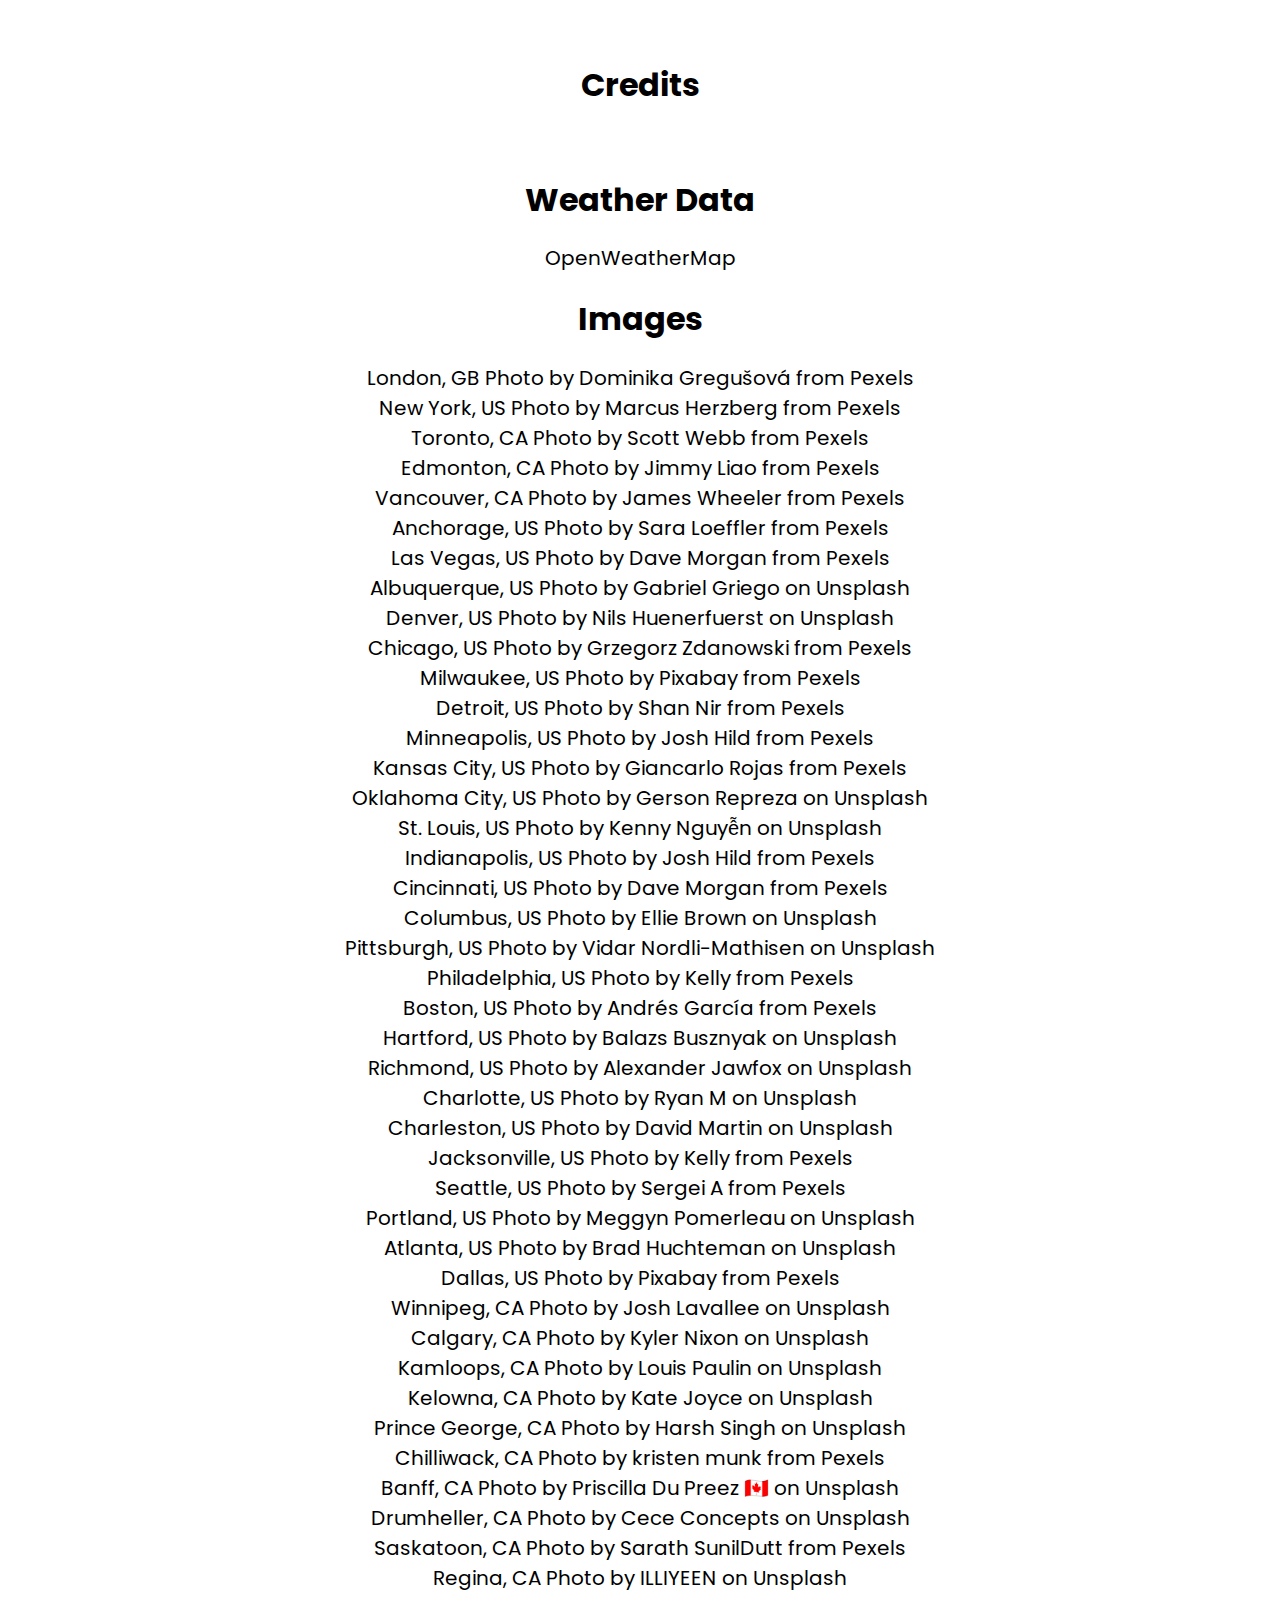
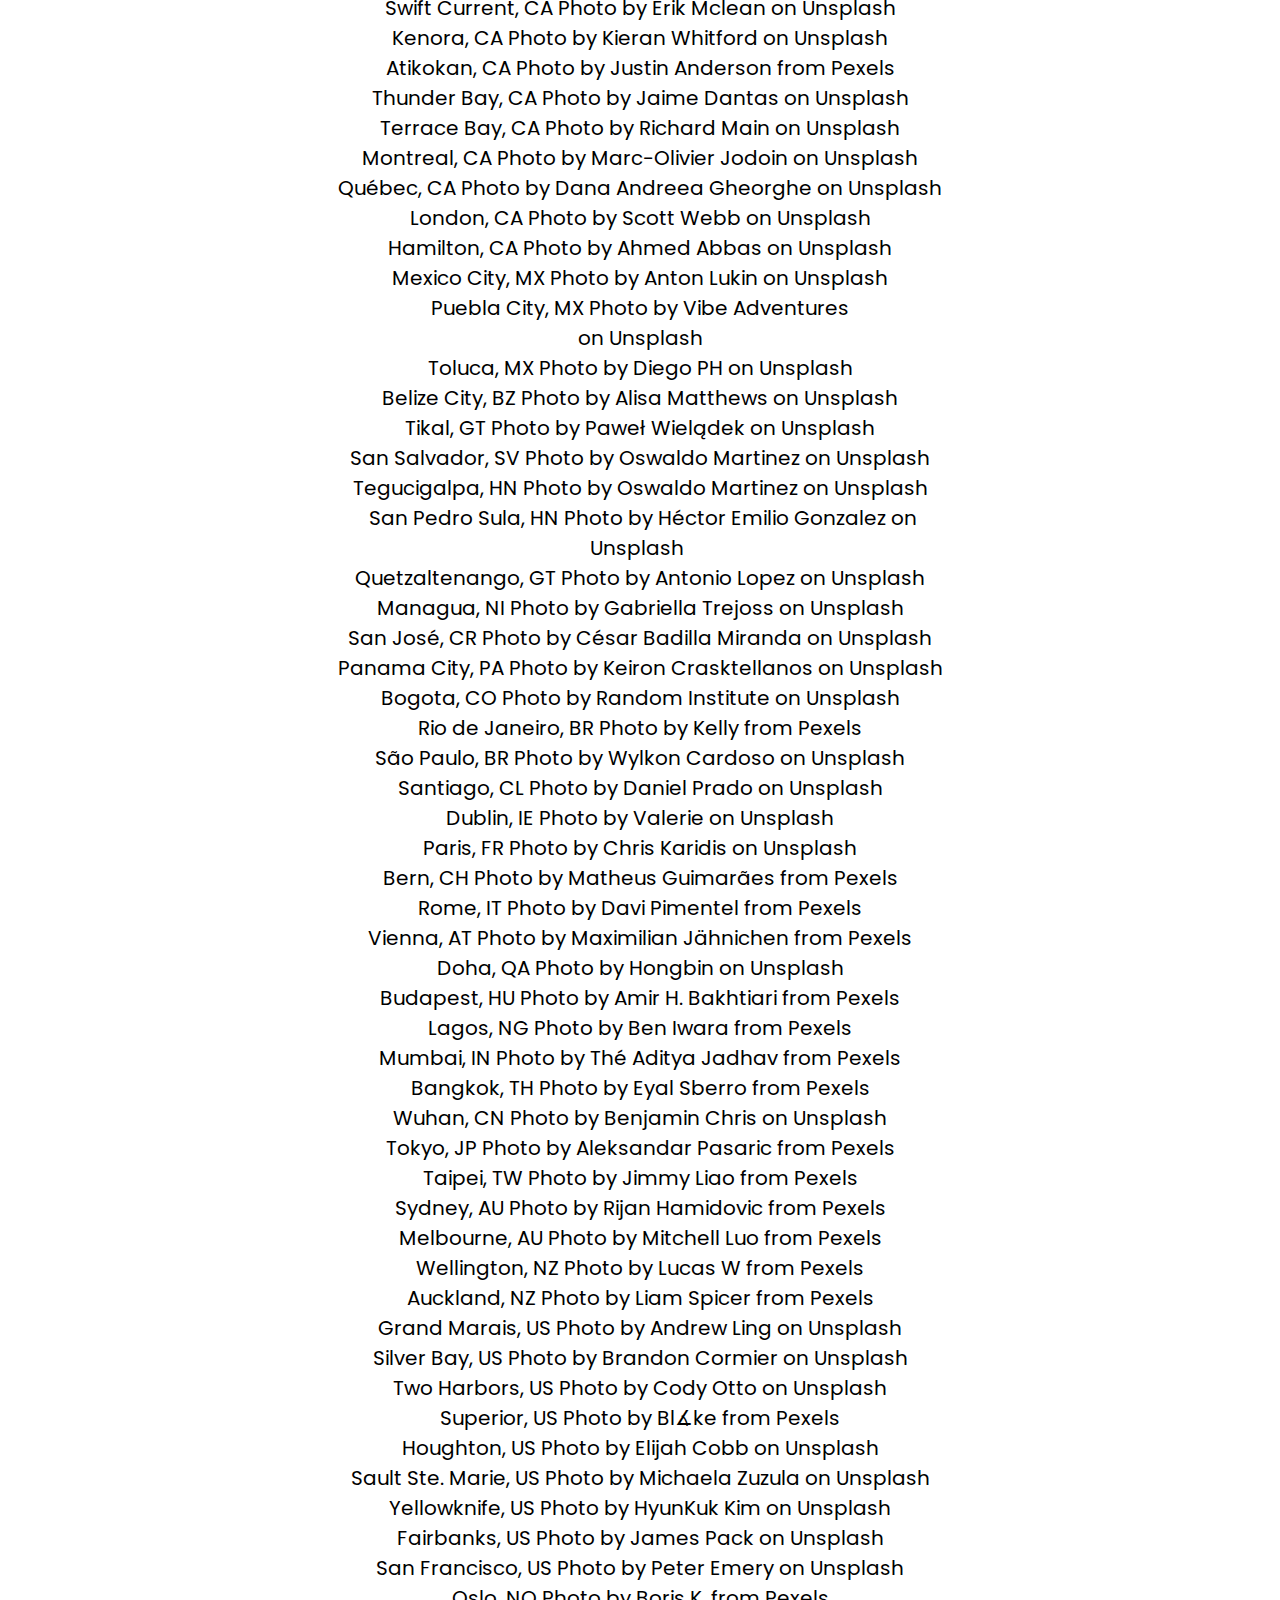
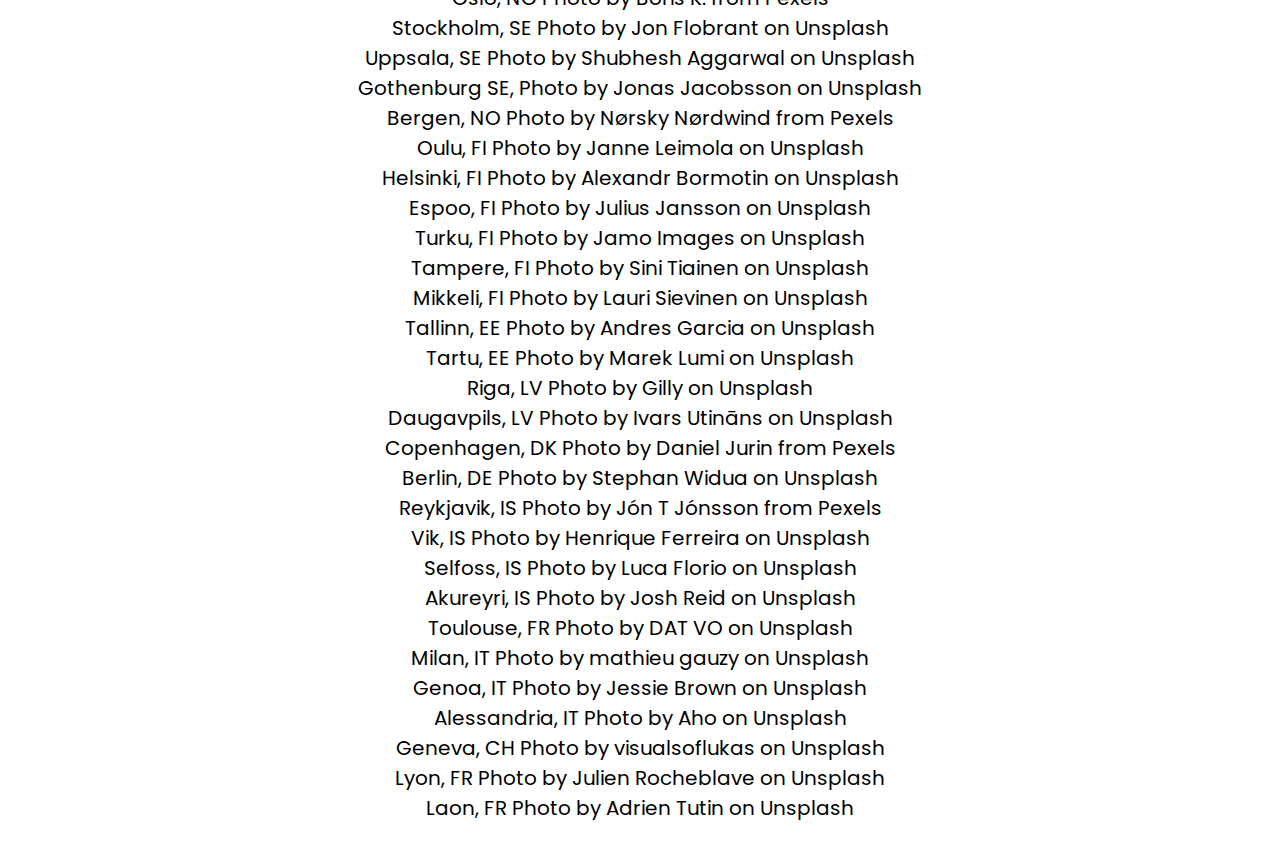
==== credits.html @ 4b9f754e "Update credits.html" ====
<!DOCTYPE html>
<html lang="en">
<head>
    <meta charset="UTF-8">
    <meta name="viewport" content="width=device-width, initial-scale=1.0">
    <link rel="stylesheet" href="styles.css">
    <link rel="preconnect" href="https://fonts.googleapis.com">
    <link rel="preconnect" href="https://fonts.gstatic.com" crossorigin>
    <link href="https://fonts.googleapis.com/css2?family=Poppins:wght@400;700&display=swap" rel="stylesheet">
    <link rel="stylesheet" href="https://cdnjs.cloudflare.com/ajax/libs/animate.css/4.1.1/animate.min.css"/>
    <title>Weather Somewhere</title>
</head>
<body>
    <div id="text">
    <h1 id="title">Credits</h1>
<br>
<h1 id="title">Weather Data</h1>
<a href="https://openweathermap.org/">OpenWeatherMap</a>
<br>
<h1 id="title">Images</h1>
<ul>
<li><a href="https://www.pexels.com/photo/city-view-at-london-672532/">London, GB Photo by Dominika Gregušová from Pexels</a></li>
<li><a href="https://www.pexels.com/photo/the-world-trade-center-new-york-1058278/">New York, US Photo by Marcus Herzberg from Pexels</a></li>
<li><a href="https://www.pexels.com/photo/panoramic-photography-of-cn-tower-614224/">Toronto, CA Photo by Scott Webb from Pexels</a></li>
<li><a href="https://www.pexels.com/photo/the-walterdale-bridge-at-night-10584080/">Edmonton, CA Photo by Jimmy Liao from Pexels</a></li>
<li><a href="https://www.pexels.com/photo/scenic-view-of-bridge-during-dawn-2777056/">Vancouver, CA Photo by James Wheeler from Pexels</a></li>
<li><a href="https://www.pexels.com/photo/green-trees-near-lake-4027720/">Anchorage, US Photo by Sara Loeffler from Pexels</a></li>
<li><a href="https://www.pexels.com/photo/view-of-metropolitan-area-at-night-2540653/">Las Vegas, US Photo by Dave Morgan from Pexels</a></li>
<li><a href="https://unsplash.com/photos/aerial-view-of-city-during-daytime-a1Mrycbix-w">Albuquerque, US Photo by Gabriel Griego on Unsplash</a></li>
<li><a href="https://unsplash.com/photos/the-sun-is-setting-over-a-large-city-OVE2SA0TVJE">Denver, US Photo by Nils Huenerfuerst on Unsplash</a></li>
<li><a href="https://www.pexels.com/photo/city-with-river-in-middle-during-cloudy-day-167200/">Chicago, US Photo by Grzegorz Zdanowski from Pexels</a></li>
<li><a href="https://www.pexels.com/photo/city-landscape-290144/">Milwaukee, US Photo by Pixabay from Pexels</a></li>
<li><a href="https://www.pexels.com/photo/cityscape-of-detroit-at-dusk-15020901/">Detroit, US Photo by Shan Nir from Pexels</a></li>
<li><a href="https://www.pexels.com/photo/aerial-photography-of-moving-cars-on-the-bridge-over-river-4320303/">Minneapolis, US Photo by Josh Hild from Pexels</a></li>
<li><a href="https://www.pexels.com/photo/city-skyline-under-blue-sky-5660080/">Kansas City, US Photo by Giancarlo Rojas from Pexels</a></li>
<li><a href="https://unsplash.com/photos/eagle-eye-view-time-lapse-city-and-streets-OSNZjXCF5VE">Oklahoma City, US Photo by Gerson Repreza on Unsplash</a></li>
<li><a href="https://unsplash.com/photos/a-view-of-the-st-louis-skyline-from-across-the-st-louis-river-JSBFK4DR7qU">St. Louis, US Photo by Kenny Nguyễn on Unsplash</a></li>
<li><a href="https://www.pexels.com/photo/bird-s-eye-view-photography-of-lighted-city-3573383/">Indianapolis, US Photo by Josh Hild from Pexels</a></li>
<li><a href="https://www.pexels.com/photo/photo-of-lighted-buildings-near-river-2570704/">Cincinnati, US Photo by Dave Morgan from Pexels</a></li>
<li><a href="https://unsplash.com/photos/aerial-view-photo-of-city-buildings-during-nighttime-EEenrxFJDHE">Columbus, US Photo by Ellie Brown on Unsplash</a></li>
<li><a href="https://unsplash.com/photos/aerial-photo-of-bridge-and-buildings-under-blue-sky-9HGqJq3vglc">Pittsburgh, US Photo by Vidar Nordli-Mathisen on Unsplash</a></li>
<li><a href="https://www.pexels.com/photo/contemporary-architecture-of-megapolis-with-skyscrapers-4642403/">Philadelphia, US Photo by Kelly from Pexels</a></li>
<li><a href="https://www.pexels.com/photo/aerial-view-of-city-buildings-5627116/">Boston, US Photo by Andrés García from Pexels</a></li>
<li><a href="https://unsplash.com/photos/aerial-view-of-city-buildings-during-daytime-jeJWWrldemw">Hartford, US Photo by Balazs Busznyak on Unsplash</a></li>
<li><a href="https://unsplash.com/photos/high-rise-building-during-sunset-WGXHrJ6DSEQ">Richmond, US Photo by Alexander Jawfox on Unsplash</a></li>
<li><a href="https://unsplash.com/photos/a-train-yard-with-many-trains-on-the-tracks-cJp16tjKAWk">Charlotte, US Photo by Ryan M on Unsplash</a></li>
<li><a href="https://unsplash.com/photos/aerial-photo-of-bridge-during-daytime-p9vBVq_-nXY">Charleston, US Photo by David Martin on Unsplash</a></li>
<li><a href="https://www.pexels.com/photo/elevated-road-in-jacksonville-20708697/">Jacksonville, US Photo by Kelly from Pexels</a></li>
<li><a href="https://www.pexels.com/photo/photo-of-seattle-skyline-2539374/">Seattle, US Photo by Sergei A from Pexels</a></li>
<li><a href="https://unsplash.com/photos/city-skyline-near-body-of-water-during-daytime-UVG1K4ejdB8">Portland, US Photo by Meggyn Pomerleau on Unsplash</a></li>
<li><a href="https://unsplash.com/photos/grey-high-rise-building-during-daytime-sR1Kz2auNJE">Atlanta, US Photo by Brad Huchteman on Unsplash</a></li>
<li><a href="https://www.pexels.com/photo/aerial-photo-of-city-under-white-clouds-280193/">Dallas, US Photo by Pixabay from Pexels</a></li>
<li><a href="https://unsplash.com/photos/aerial-view-of-city-buildings-during-night-time-sM0q8DxTkWQ">Winnipeg, CA Photo by Josh Lavallee on Unsplash</a></li>
<li><a href="https://unsplash.com/photos/silhouette-of-high-rise-building-during-daytime-_ZBekGTBh-c">Calgary, CA Photo by Kyler Nixon on Unsplash</a></li>
<li><a href="https://unsplash.com/photos/green-trees-near-lake-under-blue-sky-during-daytime-oz07J1XUIVs">Kamloops, CA Photo by Louis Paulin on Unsplash</a></li>
<li><a href="https://unsplash.com/photos/black-asphalt-road-under-blue-sky-during-daytime-yHhfYzH_o-o">Kelowna, CA Photo by Kate Joyce on Unsplash</a></li>
<li><a href="https://unsplash.com/photos/an-aerial-view-of-a-bridge-over-a-river-q6bicFBA-UM">Prince George, CA Photo by Harsh Singh on Unsplash</a></li>
<li><a href="https://www.pexels.com/photo/body-of-water-2463851/">Chilliwack, CA Photo by kristen munk from Pexels</a></li>
<li><a href="https://unsplash.com/photos/mountain-alp-under-cloudy-sky-Y_coTG5xEsE">Banff, CA Photo by Priscilla Du Preez 🇨🇦 on Unsplash</a></li>
<li><a href="https://unsplash.com/photos/a-scenic-view-of-the-badlands-of-the-badlands-7hAoRXIviX0">Drumheller, CA Photo by Cece Concepts on Unsplash</a></li>
<li><a href="https://www.pexels.com/photo/building-photography-2609257/">Saskatoon, CA Photo by Sarath SunilDutt from Pexels</a></li>
<li><a href="https://unsplash.com/photos/bare-trees-on-snow-covered-ground-during-daytime-MoQRO-fjoVE">Regina, CA Photo by ILLIYEEN on Unsplash</a></li>
<li><a href="https://unsplash.com/photos/orange-leafed-trees-Inu37-bjO2I">Swift Current, CA Photo by Erik Mclean on Unsplash</a></li>
<li><a href="https://unsplash.com/photos/a-body-of-water-with-trees-and-a-sunset-in-the-background-bwPXhjcKFHM">Kenora, CA Photo by Kieran Whitford on Unsplash</a></li>
<li><a href="https://www.pexels.com/photo/scenic-photo-of-lake-during-dawn-2958547/">Atikokan, CA Photo by Justin Anderson from Pexels</a></li>
<li><a href="https://unsplash.com/photos/brown-rocky-mountain-beside-blue-sea-under-blue-sky-during-daytime-bNxY5jtWSXU">Thunder Bay, CA Photo by Jaime Dantas on Unsplash</a></li>
<li><a href="https://unsplash.com/photos/sea-waves-crashing-on-shore-during-daytime-lQKyMDWSoFM">Terrace Bay, CA Photo by Richard Main on Unsplash</a></li>
<li><a href="https://unsplash.com/photos/landscape-photography-of-skyscrapers-BG9oZ15a4Xk">Montreal, CA Photo by Marc-Olivier Jodoin on Unsplash</a></li>
<li><a href="https://unsplash.com/photos/a-large-castle-like-building-with-a-clock-tower-39ILOETJ0iU">Québec, CA Photo by Dana Andreea Gheorghe on Unsplash</a></li>
<li><a href="https://unsplash.com/photos/high-rise-buildings-under-blue-sky-during-daytime-g4I64IzqurI">London, CA Photo by Scott Webb on Unsplash</a></li>
<li><a href="https://unsplash.com/photos/white-wooden-fence-on-white-sand-beach-during-daytime-kZiVnkTx8Mw">Hamilton, CA Photo by Ahmed Abbas on Unsplash</a></li>
<li><a href="https://unsplash.com/photos/a-view-of-a-city-from-the-top-of-a-hill-8A4E8bGLUqY">Mexico City, MX Photo by Anton Lukin on Unsplash</a></li>
<li><a href="https://unsplash.com/photos/a-row-of-parked-cars-on-a-city-street-nIupUN8dcb0">Puebla City, MX Photo by Vibe Adventures<li> on Unsplash</a></li>
<li><a href="https://unsplash.com/photos/silhouette-of-mountain-YVSDD8ndlP8">Toluca, MX Photo by Diego PH on Unsplash</a></li>
<li><a href="https://unsplash.com/photos/gray-concrete-building-near-green-grass-field-under-white-clouds-during-daytime-iQR6ciADh8s">Belize City, BZ Photo by Alisa Matthews on Unsplash</a></li>
<li><a href="https://unsplash.com/photos/a-forest-of-trees-EEPqrLYe4T0">Tikal, GT Photo by Paweł Wielądek on Unsplash</a></li>
<li><a href="https://unsplash.com/photos/a-sunset-view-of-a-city-with-a-mountain-in-the-background-cCXoS9uAKbc">San Salvador, SV Photo by Oswaldo Martinez on Unsplash</a></li>
<li><a href="https://unsplash.com/photos/a-view-of-a-city-with-mountains-in-the-background--oOvoeyUwow">Tegucigalpa, HN Photo by Oswaldo Martinez on Unsplash</a></li>
<li><a href="https://unsplash.com/photos/an-aerial-view-of-a-city-intersection-with-cars-kvSOLfp56uo">San Pedro Sula, HN Photo by Héctor Emilio Gonzalez on Unsplash</a></li>
<li><a href="https://unsplash.com/photos/city-with-high-rise-buildings-under-blue-sky-during-daytime-nB9t42uAI6Y">Quetzaltenango, GT Photo by Antonio Lopez on Unsplash</a></li>
<li><a href="https://unsplash.com/photos/a-rocky-beach-with-a-mountain-range-in-the-background-6fnHYoZa7io">Managua, NI Photo by Gabriella Trejoss on Unsplash</a></li>
<li><a href="https://unsplash.com/photos/a-view-of-a-city-at-night-with-the-moon-in-the-sky-GA0OGHrNDHg">San José, CR Photo by César Badilla Miranda on Unsplash</a></li>
<li><a href="https://unsplash.com/photos/a-view-of-a-large-city-with-tall-buildings-YsHVc8NlxJw">Panama City, PA Photo by Keiron Crasktellanos on Unsplash</a></li>
<li><a href="https://unsplash.com/photos/buildings-near-mountain-GkacI-_mGlg">Bogota, CO Photo by Random Institute on Unsplash</a></li>
<li><a href="https://www.pexels.com/photo/crowd-of-tourists-on-the-arpoador-beach-in-rio-de-janeiro-24039565/">Rio de Janeiro, BR Photo by Kelly from Pexels</a></li>
<li><a href="https://unsplash.com/photos/cityscape-during-daytime-uth095lCHdM">São Paulo, BR Photo by Wylkon Cardoso on Unsplash</a></li>
<li><a href="https://unsplash.com/photos/a-park-with-a-lot-of-tall-buildings-in-the-background-WwBVfh1eyq8">Santiago, CL Photo by Daniel Prado on Unsplash</a></li>
<li><a href="https://unsplash.com/photos/a-path-in-a-park-with-lots-of-trees-aNa2d96Jf_k">Dublin, IE Photo by Valerie on Unsplash</a></li>
<li><a href="https://unsplash.com/photos/eiffel-tower-paris-france-nnzkZNYWHaU">Paris, FR Photo by Chris Karidis on Unsplash</a></li>
<li><a href="https://www.pexels.com/photo/silver-vehicle-on-concrete-arch-bridge-1291766/">Bern, CH Photo by Matheus Guimarães from Pexels</a></li>
<li><a href="https://www.pexels.com/photo/colosseum-rome-italy-2064827/">Rome, IT Photo by Davi Pimentel from Pexels</a></li>
<li><a href="https://www.pexels.com/photo/skyline-of-donau-city-vienna-austria-19140965/">Vienna, AT Photo by Maximilian Jähnichen from Pexels</a></li>
<li><a href="https://unsplash.com/photos/a-city-skyline-at-night-5jvAmqV4W-c">Doha, QA Photo by Hongbin on Unsplash</a></li>
<li><a href="https://www.pexels.com/photo/town-near-river-during-night-time-774856/">Budapest, HU Photo by Amir H. Bakhtiari from Pexels</a></li>
<li><a href="https://www.pexels.com/photo/aerial-view-of-the-carter-bridge-connecting-lagos-island-to-the-mainland-22681398/">Lagos, NG Photo by Ben Iwara from Pexels</a></li>
<li><a href="https://www.pexels.com/photo/low-angle-shot-of-the-gateway-of-india-10587328/">Mumbai, IN Photo by Thé Aditya Jadhav from Pexels</a></li>
<li><a href="https://www.pexels.com/photo/an-aerial-shot-of-a-city-at-night-7702640/">Bangkok, TH Photo by Eyal Sberro from Pexels</a></li>
<li><a href="https://unsplash.com/photos/city-during-night-XVaZU6DNOJ0">Wuhan, CN Photo by Benjamin Chris on Unsplash</a></li>
<li><a href="https://www.pexels.com/photo/people-walking-on-street-near-buildings-2339009/">Tokyo, JP Photo by Aleksandar Pasaric from Pexels</a></li>
<li><a href="https://www.pexels.com/photo/panoramic-view-of-taipei-taiwan-15586112/">Taipei, TW Photo by Jimmy Liao from Pexels</a></li>
<li><a href="https://www.pexels.com/photo/white-sydney-opera-house-2193300/">Sydney, AU Photo by Rijan Hamidovic from Pexels</a></li>
<li><a href="https://www.pexels.com/photo/lighted-bridge-over-river-in-the-city-during-night-time-3809777/">Melbourne, AU Photo by Mitchell Luo from Pexels</a></li>
<li><a href="https://www.pexels.com/photo/wellington-cityscape-at-dusk-4350631/">Wellington, NZ Photo by Lucas W from Pexels</a></li>
<li><a href="https://www.pexels.com/photo/the-lightpath-in-the-middle-of-the-freeway-in-auckland-5342974/">Auckland, NZ Photo by Liam Spicer from Pexels</a></li>
<li><a href="https://unsplash.com/photos/body-of-water-under-brown-sky-at-golden-hour-8ddNUbiWs8c">Grand Marais, US Photo by Andrew Ling on Unsplash</a></li>
<li><a href="https://unsplash.com/photos/green-and-brown-mountain-beside-sea-during-daytime-brBsveD19cg">Silver Bay, US Photo by Brandon Cormier on Unsplash</a></li>
<li><a href="https://unsplash.com/photos/waterfalls-near-green-trees-under-white-sky-during-daytime-ANJ2-RFYZFI">Two Harbors, US Photo by Cody Otto on Unsplash</a></li>
<li><a href="https://www.pexels.com/photo/drone-shot-of-the-wisconsin-point-light-in-superior-on-wisconsin-point-in-douglas-county-wisconsin-19784150/">Superior, US Photo by Bl∡ke from Pexels</a></li>
<li><a href="https://unsplash.com/photos/white-bridge-over-river-under-white-sky-during-daytime-wjyHa3GqOTI">Houghton, US Photo by Elijah Cobb on Unsplash</a></li>
<li><a href="https://unsplash.com/photos/a-path-in-a-park-with-trees-and-a-building-in-the-background-DjUMgBRodj8">Sault Ste. Marie, US Photo by Michaela Zuzula on Unsplash</a></li>
<li><a href="https://unsplash.com/photos/silhouette-of-trees-under-green-aurora-kRB26utONtw">Yellowknife, US Photo by HyunKuk Kim on Unsplash</a></li>
<li><a href="https://unsplash.com/photos/green-trees-beside-lake-under-blue-sky-during-daytime-F3vX4TL4qYo">Fairbanks, US Photo by James Pack on Unsplash</a></li>
<li><a href="https://unsplash.com/photos/golden-gate-bridge-san-francisco-california-NrrwM3GMDcM">San Francisco, US Photo by Peter Emery on Unsplash</a></li>
<li><a href="https://www.pexels.com/photo/bridge-over-aker-river-near-buildings-5683079/">Oslo, NO Photo by Boris K. from Pexels</a></li>
<li><a href="https://unsplash.com/photos/scenery-of-a-body-of-water-beside-a-city-jxfe3orC4G8">Stockholm, SE Photo by Jon Flobrant on Unsplash</a></li>
<li><a href="https://unsplash.com/photos/black-and-white-concrete-building-2PxpNkO-DtU">Uppsala, SE Photo by Shubhesh Aggarwal on Unsplash</a></li>
<li><a href="https://unsplash.com/photos/river-surrounded-by-concrete-buildings-during-daytime-20qv9cTILhU">Gothenburg SE, Photo by Jonas Jacobsson on Unsplash</a></li>
<li><a href="https://www.pexels.com/photo/harbor-of-bergen-13110085/">Bergen, NO Photo by Nørsky Nørdwind from Pexels</a></li>
<li><a href="https://unsplash.com/photos/an-aerial-view-of-a-city-4KvkBzx0Ba8">Oulu, FI Photo by Janne Leimola on Unsplash</a></li>
<li><a href="https://unsplash.com/photos/aerial-photography-of-street-at-night-covered-with-snow-w6KSwwnQyaE">Helsinki, FI Photo by Alexandr Bormotin on Unsplash</a></li>
<li><a href="https://unsplash.com/photos/super-highway-during-golden-hour-jmvzOHl_w7g">Espoo, FI Photo by Julius Jansson on Unsplash</a></li>
<li><a href="https://unsplash.com/photos/a-river-running-through-a-city-with-a-clock-tower-in-the-background-OjRlFFuynik">Turku, FI Photo by Jamo Images on Unsplash</a></li>
<li><a href="https://unsplash.com/photos/white-and-red-boat-on-water-near-building-during-daytime-oXEfEJ-hE7Q">Tampere, FI Photo by Sini Tiainen on Unsplash</a></li>
<li><a href="https://unsplash.com/photos/green-trees-near-body-of-water-rGiL6cLnK8I">Mikkeli, FI Photo by Lauri Sievinen on Unsplash</a></li>
<li><a href="https://unsplash.com/photos/brown-and-white-concrete-houses-under-gray-sky-gCTXpJCP3yI">Tallinn, EE Photo by Andres Garcia on Unsplash</a></li>
<li><a href="https://unsplash.com/photos/there-is-a-sign-that-says-tartuga-in-a-town-square-CDA0NYntMPM">Tartu, EE Photo by Marek Lumi on Unsplash</a></li>
<li><a href="https://unsplash.com/photos/aerial-photo-of-city-under-cloudy-sky-jFqUJacYIsw">Riga, LV Photo by Gilly on Unsplash</a></li>
<li><a href="https://unsplash.com/photos/aerial-view-of-city-during-sunset-RcG2dFkRX5c">Daugavpils, LV Photo by Ivars Utināns on Unsplash</a></li>
<li><a href="https://www.pexels.com/photo/photo-of-boats-during-daytime-3117216/">Copenhagen, DK Photo by Daniel Jurin from Pexels</a></li>
<li><a href="https://unsplash.com/photos/time-lapse-photography-of-vehicle-at-the-road-in-between-the-building-at-nighttime-aerial-photography-iPOZf3tQfHA">Berlin, DE Photo by Stephan Widua on Unsplash</a></li>
<li><a href="https://www.pexels.com/photo/reykjavik-cityscape-with-expressionist-neo-gothic-style-hallgrimskirkja-church-20165201/">Reykjavik, IS Photo by Jón T Jónsson from Pexels</a></li>
<li><a href="https://unsplash.com/photos/a-mountain-range-with-a-body-of-water-in-the-foreground-Ou-KEC_yxXo">Vik, IS Photo by Henrique Ferreira on Unsplash</a></li>
<li><a href="https://unsplash.com/photos/a-waterfall-with-a-large-amount-of-water-coming-out-of-it-MCK9BjMCed0">Selfoss, IS Photo by Luca Florio on Unsplash</a></li>
<li><a href="https://unsplash.com/photos/field-and-mountain-near-body-of-water-meOFNlRbHmY">Akureyri, IS Photo by Josh Reid on Unsplash</a></li>
<li><a href="https://unsplash.com/photos/brown-concrete-statue-UUZ7Ft7Ssj4">Toulouse, FR Photo by DAT VO on Unsplash</a></li>
<li><a href="https://unsplash.com/photos/a-river-running-through-a-city-next-to-tall-buildings-LUbSoMLJGyI">Milan, IT Photo by mathieu gauzy on Unsplash</a></li>
<li><a href="https://unsplash.com/photos/white-and-pink-concrete-buildings-during-daytime-FEzvd2O3C2Y">Genoa, IT Photo by Jessie Brown on Unsplash</a></li>
<li><a href="https://unsplash.com/photos/a-bridge-over-a-river-lnw2lsj2GB0">Alessandria, IT Photo by Aho on Unsplash</a></li>
<li><a href="https://unsplash.com/photos/boat-on-water-AWjVCFcUIbY">Geneva, CH Photo by visualsoflukas on Unsplash</a></li>
<li><a href="https://unsplash.com/photos/aerial-photography-of-city-9YR74pUJxnc">Lyon, FR Photo by Julien Rocheblave on Unsplash</a></li>
<li><a href="https://unsplash.com/photos/white-and-brown-concrete-structure-during-day-hCh_PHIhoLI">Laon, FR Photo by Adrien Tutin on Unsplash</a></li>
</ul>
</div>
</div>
<script src="credits.js"></script>
</body>
</html>
---- styles.css ----
body {
    display: flex;
    flex-direction: column;
    justify-content: center;
    align-items: center;
    font-family: "Poppins", sans-serif;
    font-weight: 400;
    font-style: normal;
    height: 100%;
    margin: 0;
    background-attachment: fixed;
    
}

#text {
    margin-top: 20px;
    background: rgba(255, 255, 255, 0.7);
    padding: 20px;
    border-radius: 8px; 
    text-align: center;
    font-weight: 400;
}

#container {
    display: flex;
    flex-direction: column;
    justify-content: center;
    align-items: center;
    height: 100vh;
    margin: 0;
}

#title {
    font-size: 2em;
    margin-bottom: 20px;
    font-weight: 700;
    font-style: normal;
}

a {
    text-decoration: none;
    font-size: 20px;
    padding: 1%;
}
a:link, a:visited {
    color: #000000;
}
a:hover {
    color: #0000ff;
}

ul {
    list-style-type: none;
    padding: 0;
    margin: 0;
}
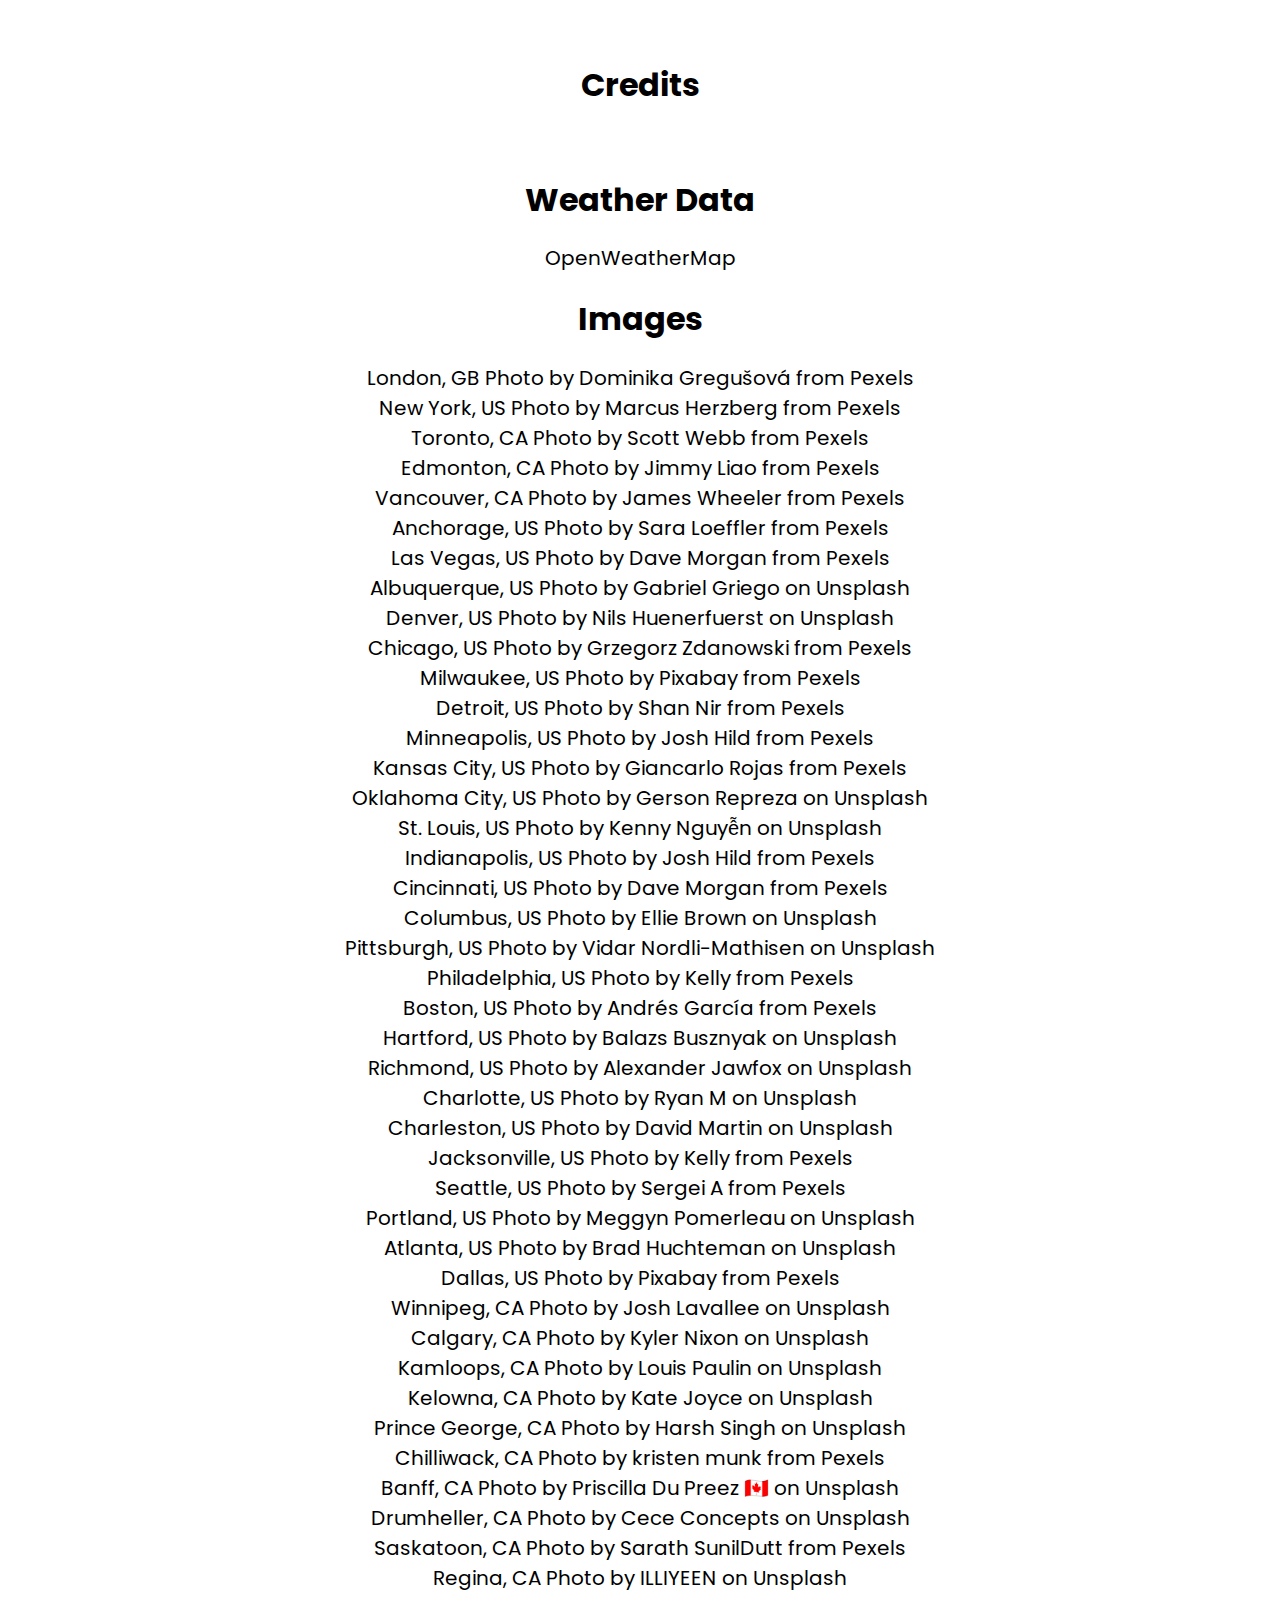
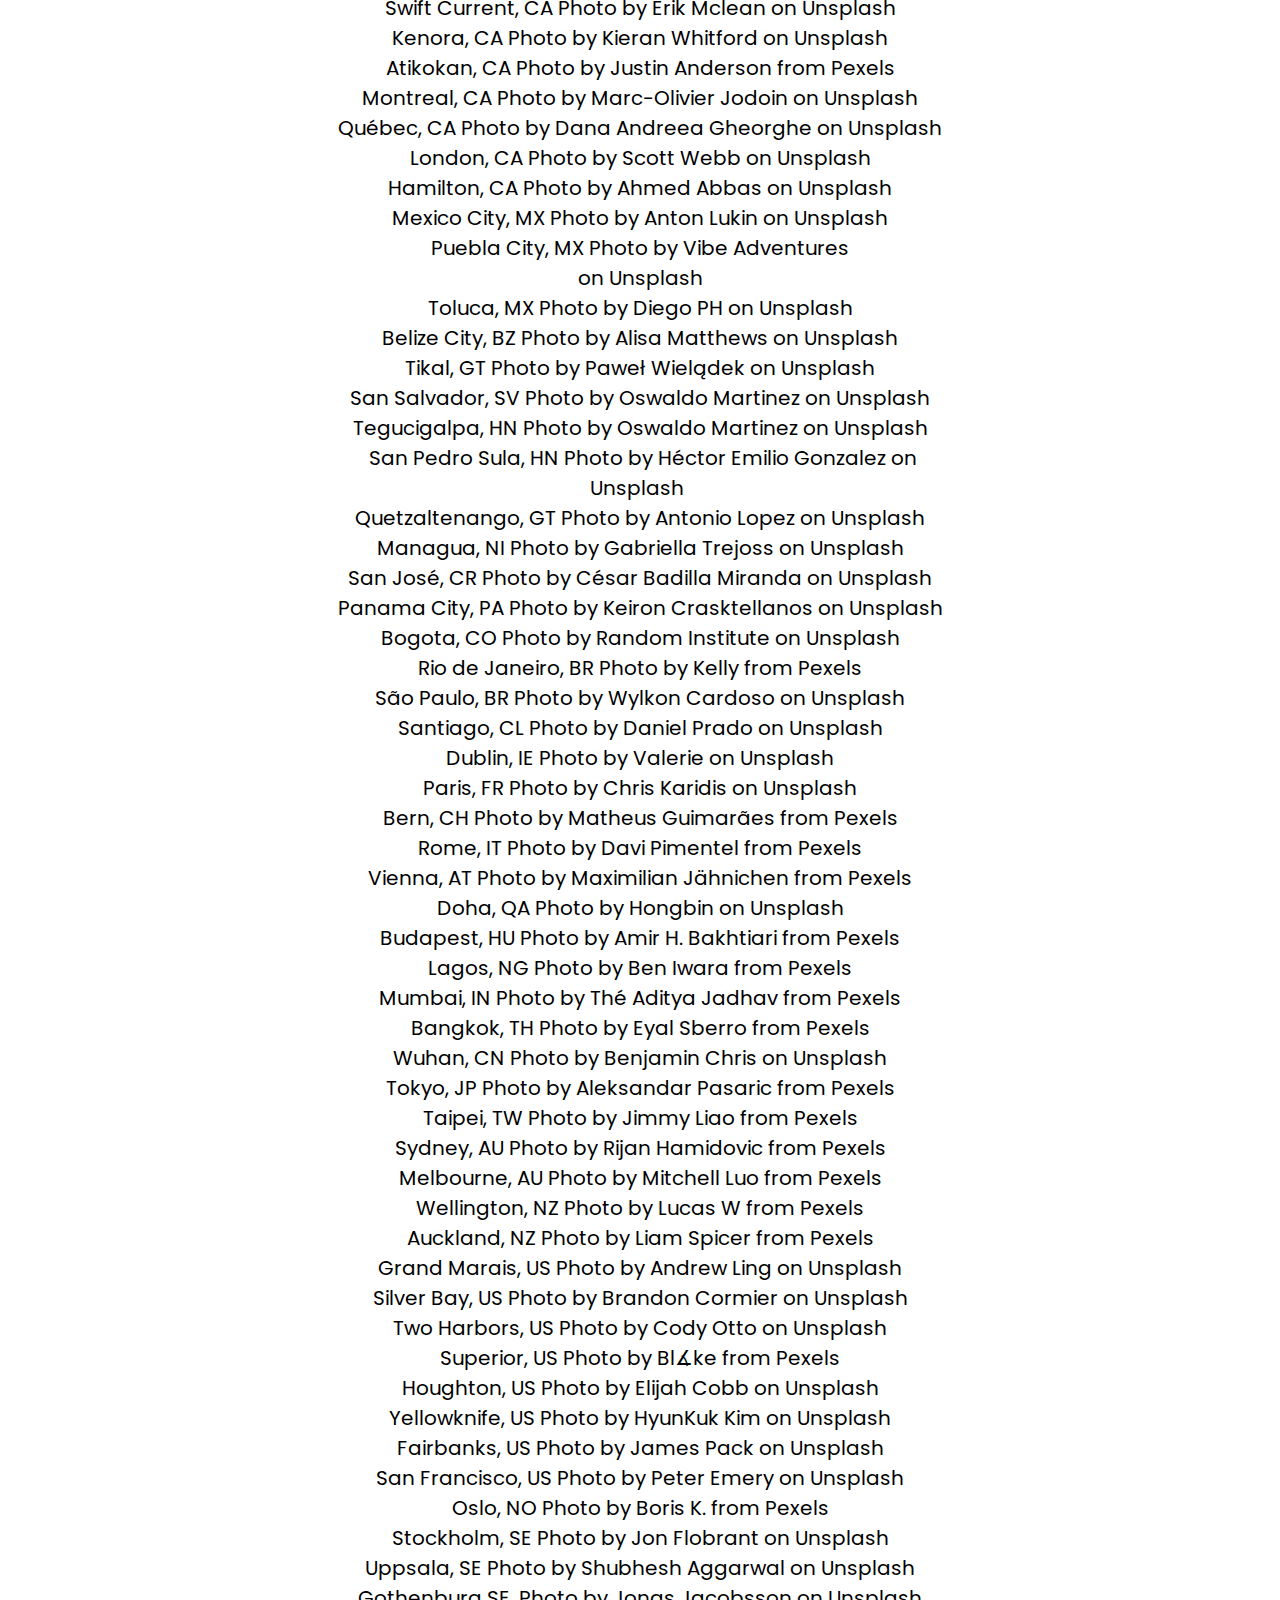
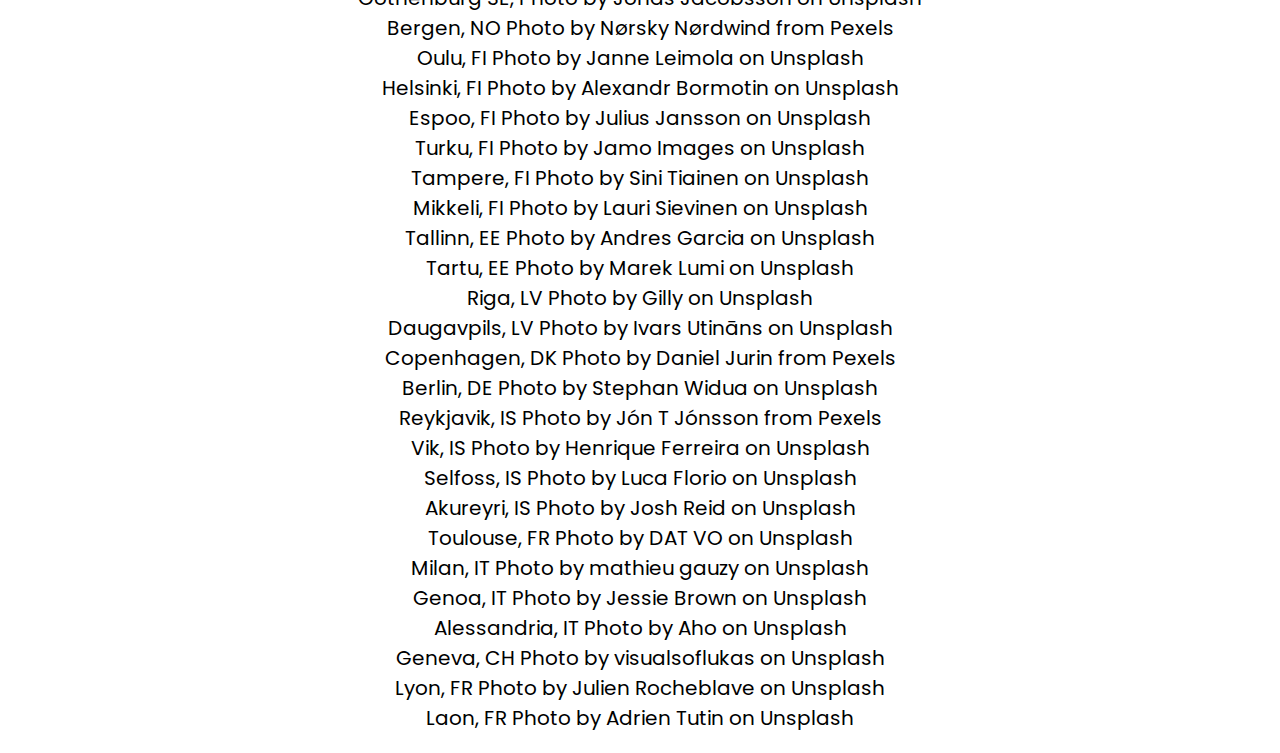
==== commit d86caf51: "Update credits.html" ====
--- a/credits.html
+++ b/credits.html
@@ -63,8 +63,6 @@
 <li><a href="https://unsplash.com/photos/orange-leafed-trees-Inu37-bjO2I">Swift Current, CA Photo by Erik Mclean on Unsplash</a></li>
 <li><a href="https://unsplash.com/photos/a-body-of-water-with-trees-and-a-sunset-in-the-background-bwPXhjcKFHM">Kenora, CA Photo by Kieran Whitford on Unsplash</a></li>
 <li><a href="https://www.pexels.com/photo/scenic-photo-of-lake-during-dawn-2958547/">Atikokan, CA Photo by Justin Anderson from Pexels</a></li>
-<li><a href="https://unsplash.com/photos/brown-rocky-mountain-beside-blue-sea-under-blue-sky-during-daytime-bNxY5jtWSXU">Thunder Bay, CA Photo by Jaime Dantas on Unsplash</a></li>
-<li><a href="https://unsplash.com/photos/sea-waves-crashing-on-shore-during-daytime-lQKyMDWSoFM">Terrace Bay, CA Photo by Richard Main on Unsplash</a></li>
 <li><a href="https://unsplash.com/photos/landscape-photography-of-skyscrapers-BG9oZ15a4Xk">Montreal, CA Photo by Marc-Olivier Jodoin on Unsplash</a></li>
 <li><a href="https://unsplash.com/photos/a-large-castle-like-building-with-a-clock-tower-39ILOETJ0iU">Québec, CA Photo by Dana Andreea Gheorghe on Unsplash</a></li>
 <li><a href="https://unsplash.com/photos/high-rise-buildings-under-blue-sky-during-daytime-g4I64IzqurI">London, CA Photo by Scott Webb on Unsplash</a></li>
@@ -107,7 +105,6 @@
 <li><a href="https://unsplash.com/photos/waterfalls-near-green-trees-under-white-sky-during-daytime-ANJ2-RFYZFI">Two Harbors, US Photo by Cody Otto on Unsplash</a></li>
 <li><a href="https://www.pexels.com/photo/drone-shot-of-the-wisconsin-point-light-in-superior-on-wisconsin-point-in-douglas-county-wisconsin-19784150/">Superior, US Photo by Bl∡ke from Pexels</a></li>
 <li><a href="https://unsplash.com/photos/white-bridge-over-river-under-white-sky-during-daytime-wjyHa3GqOTI">Houghton, US Photo by Elijah Cobb on Unsplash</a></li>
-<li><a href="https://unsplash.com/photos/a-path-in-a-park-with-trees-and-a-building-in-the-background-DjUMgBRodj8">Sault Ste. Marie, US Photo by Michaela Zuzula on Unsplash</a></li>
 <li><a href="https://unsplash.com/photos/silhouette-of-trees-under-green-aurora-kRB26utONtw">Yellowknife, US Photo by HyunKuk Kim on Unsplash</a></li>
 <li><a href="https://unsplash.com/photos/green-trees-beside-lake-under-blue-sky-during-daytime-F3vX4TL4qYo">Fairbanks, US Photo by James Pack on Unsplash</a></li>
 <li><a href="https://unsplash.com/photos/golden-gate-bridge-san-francisco-california-NrrwM3GMDcM">San Francisco, US Photo by Peter Emery on Unsplash</a></li>
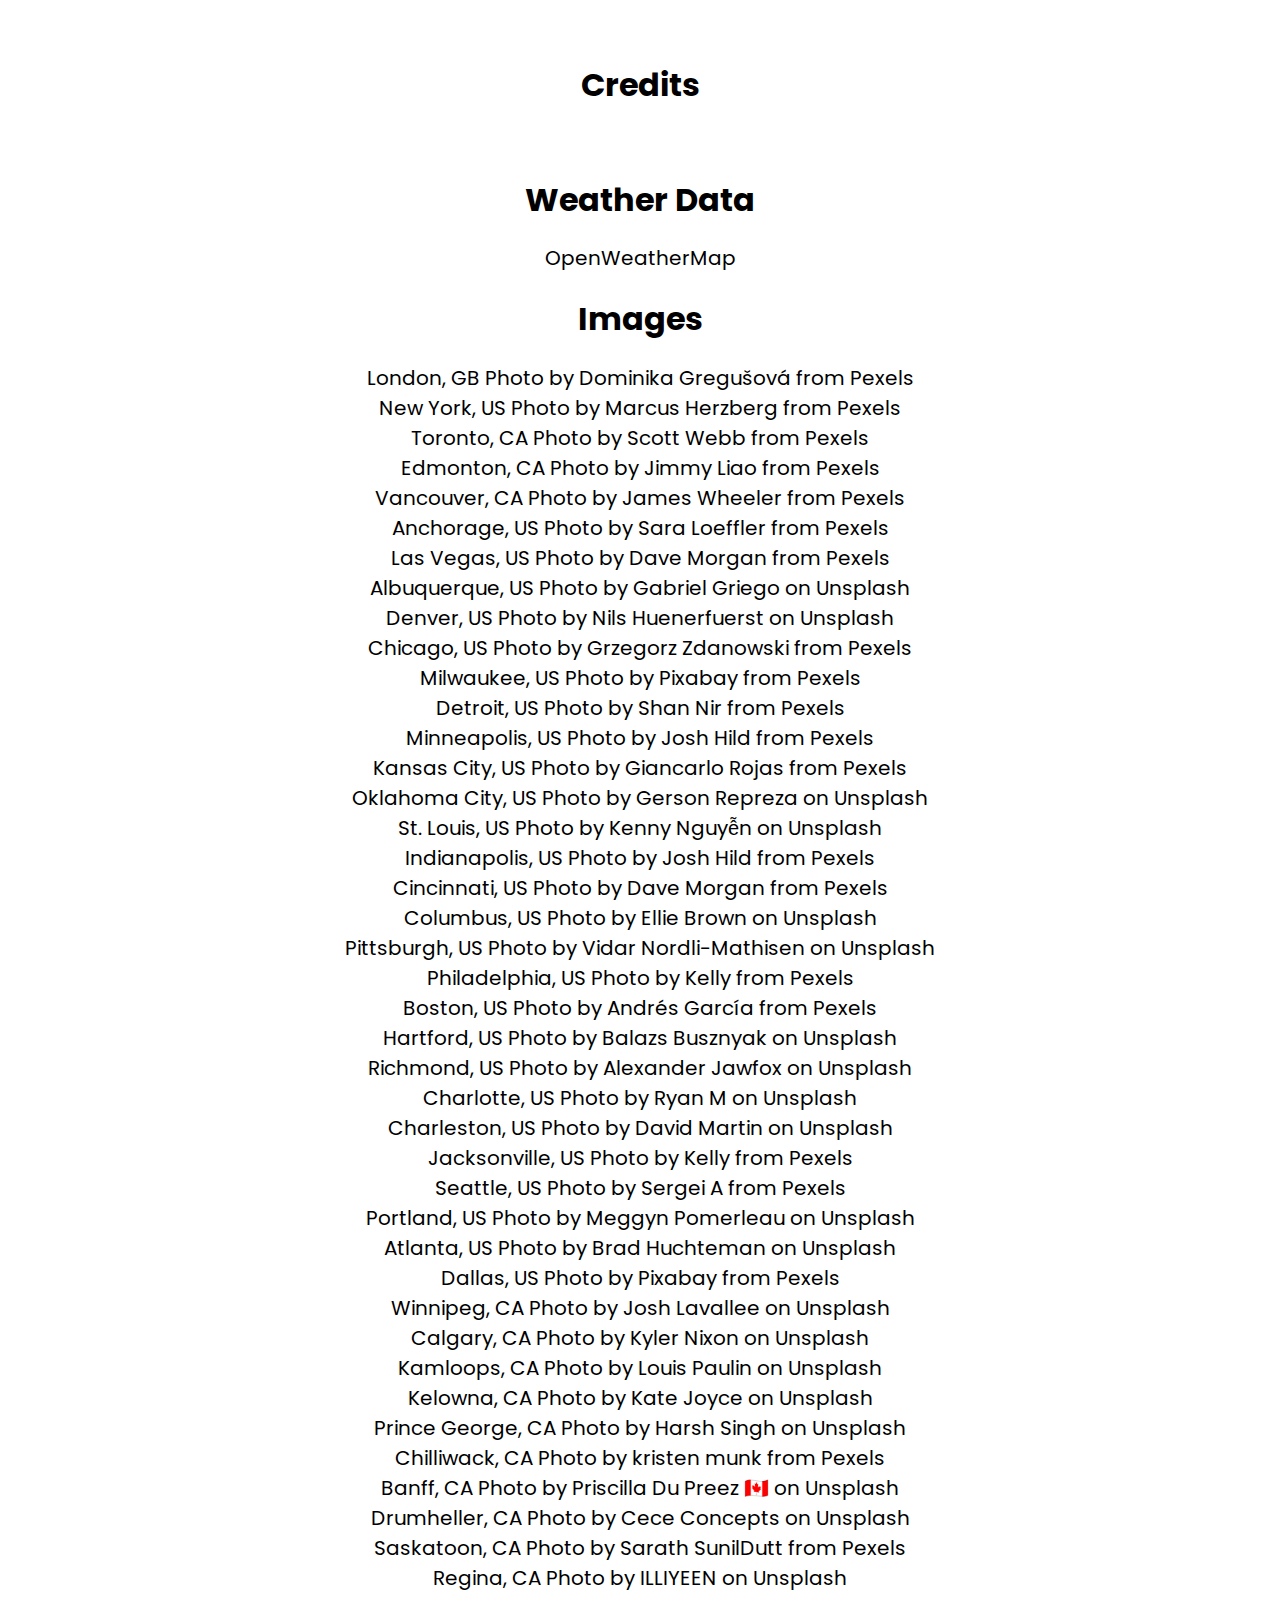
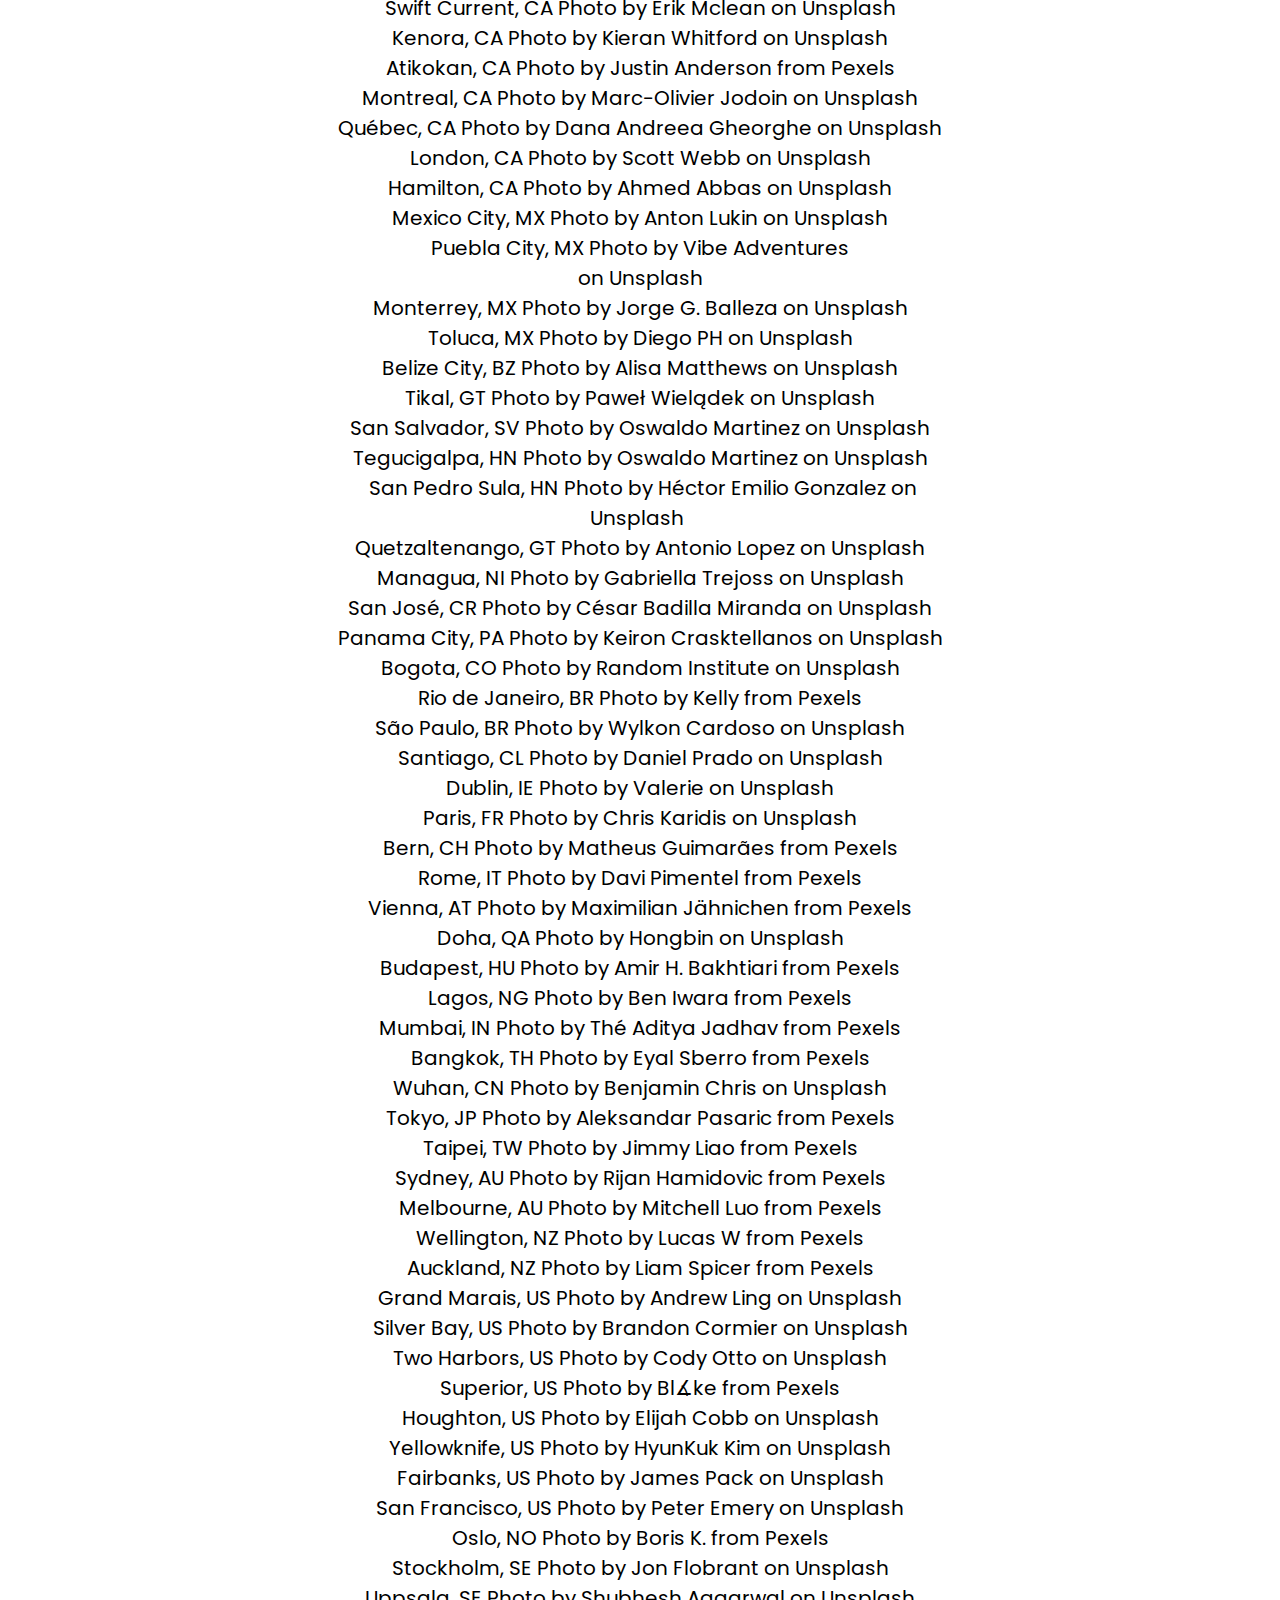
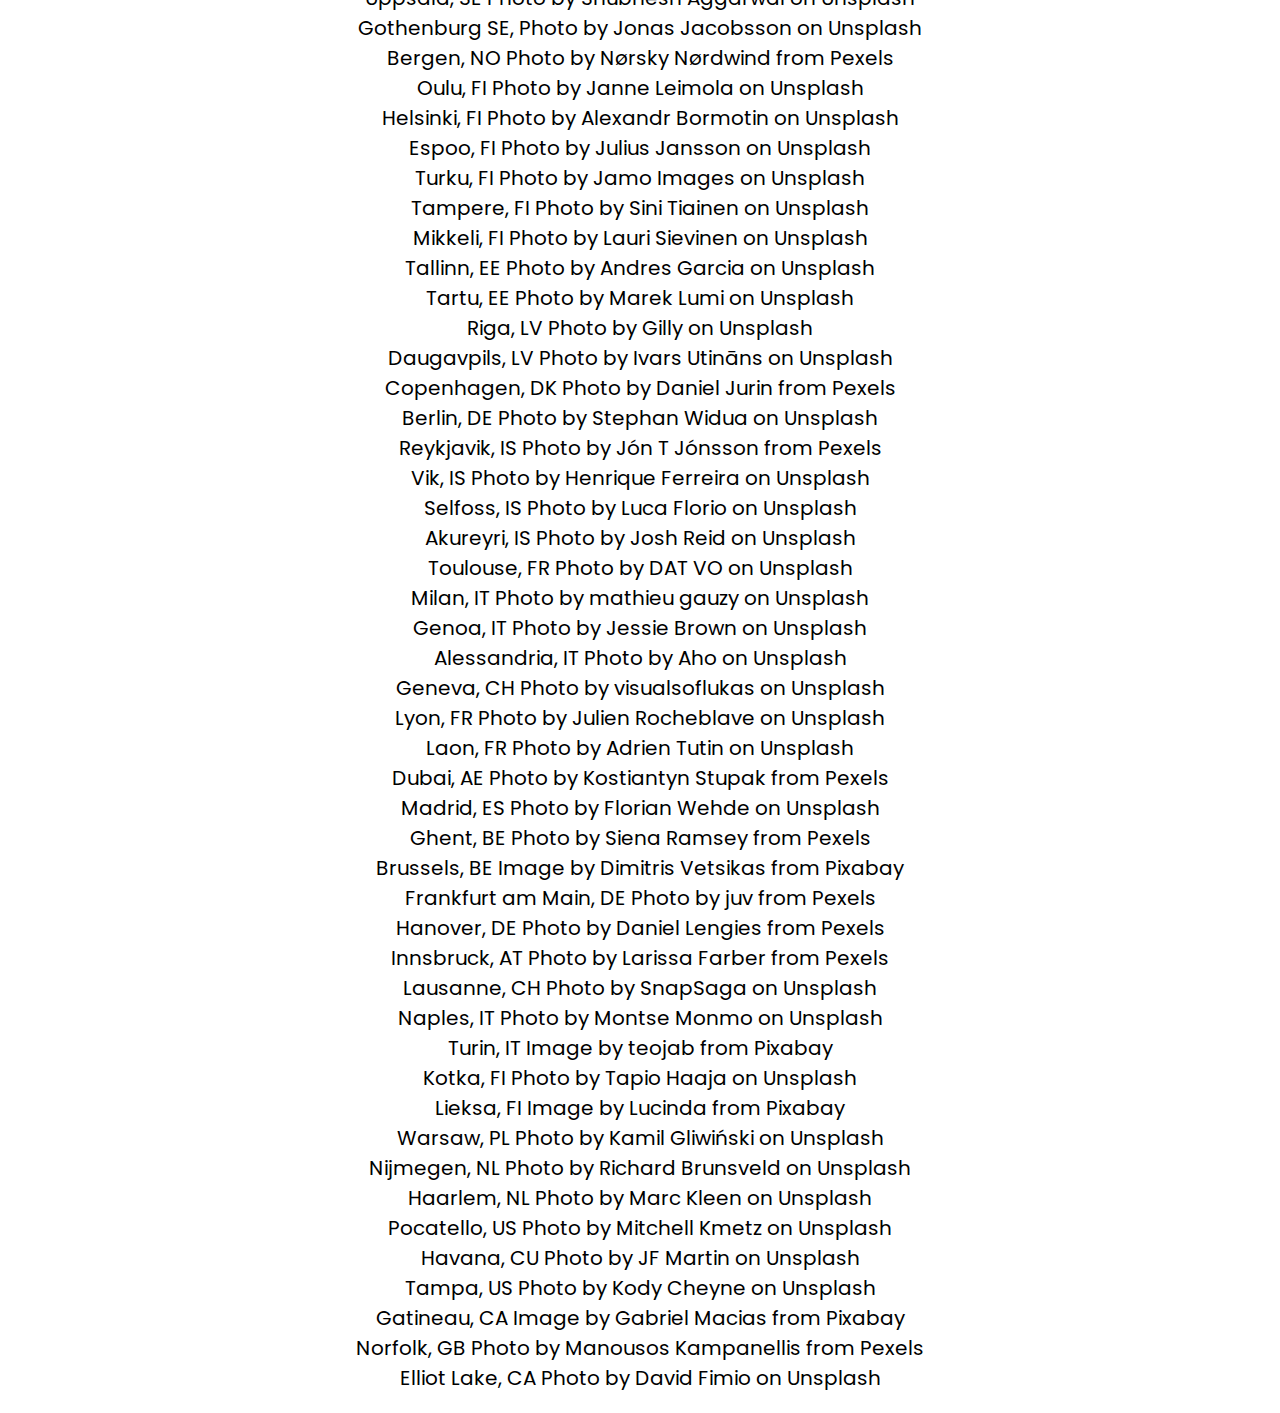
==== commit 5854f078: "Update credits.html" ====
--- a/credits.html
+++ b/credits.html
@@ -69,6 +69,7 @@
 <li><a href="https://unsplash.com/photos/white-wooden-fence-on-white-sand-beach-during-daytime-kZiVnkTx8Mw">Hamilton, CA Photo by Ahmed Abbas on Unsplash</a></li>
 <li><a href="https://unsplash.com/photos/a-view-of-a-city-from-the-top-of-a-hill-8A4E8bGLUqY">Mexico City, MX Photo by Anton Lukin on Unsplash</a></li>
 <li><a href="https://unsplash.com/photos/a-row-of-parked-cars-on-a-city-street-nIupUN8dcb0">Puebla City, MX Photo by Vibe Adventures<li> on Unsplash</a></li>
+<li><a href="https://unsplash.com/photos/birds-eye-view-of-mountain-under-cloudy-sky-vtvwNNjYBz4">Monterrey, MX Photo by Jorge G. Balleza on Unsplash</a></li>
 <li><a href="https://unsplash.com/photos/silhouette-of-mountain-YVSDD8ndlP8">Toluca, MX Photo by Diego PH on Unsplash</a></li>
 <li><a href="https://unsplash.com/photos/gray-concrete-building-near-green-grass-field-under-white-clouds-during-daytime-iQR6ciADh8s">Belize City, BZ Photo by Alisa Matthews on Unsplash</a></li>
 <li><a href="https://unsplash.com/photos/a-forest-of-trees-EEPqrLYe4T0">Tikal, GT Photo by Paweł Wielądek on Unsplash</a></li>
@@ -136,6 +137,27 @@
 <li><a href="https://unsplash.com/photos/boat-on-water-AWjVCFcUIbY">Geneva, CH Photo by visualsoflukas on Unsplash</a></li>
 <li><a href="https://unsplash.com/photos/aerial-photography-of-city-9YR74pUJxnc">Lyon, FR Photo by Julien Rocheblave on Unsplash</a></li>
 <li><a href="https://unsplash.com/photos/white-and-brown-concrete-structure-during-day-hCh_PHIhoLI">Laon, FR Photo by Adrien Tutin on Unsplash</a></li>
+<li><a href="https://www.pexels.com/photo/timelapse-cityscape-photography-during-night-time-599982/">Dubai, AE Photo by Kostiantyn Stupak from Pexels</a></li>
+<li><a href="https://unsplash.com/photos/aerial-photography-of-vehicles-passing-between-high-rise-buildings-WBGjg0DsO_g">Madrid, ES Photo by Florian Wehde on Unsplash</a></li>
+<li><a href="https://www.pexels.com/photo/traditional-tenements-in-sunlight-in-ghent-12914496/">Ghent, BE Photo by Siena Ramsey from Pexels</a></li>
+<li><a href="https://pixabay.com/photos/belgium-brussels-architecture-3599416/">Brussels, BE Image by Dimitris Vetsikas from Pixabay</a></li>
+<li><a href="https://www.pexels.com/photo/city-portrait-2106452/">Frankfurt am Main, DE Photo by juv from Pexels</a></li>
+<li><a href="https://www.pexels.com/photo/new-town-hall-in-hanover-germany-17360696/">Hanover, DE Photo by Daniel Lengies from Pexels</a></li>
+<li><a href="https://www.pexels.com/photo/colorful-buildings-in-innsbruck-in-austria-19059264/">Innsbruck, AT Photo by Larissa Farber from Pexels</a></li>
+<li><a href="https://unsplash.com/photos/valletta-next-to-a-body-of-water-WyexUIm5IkQ">Lausanne, CH Photo by SnapSaga on Unsplash</a></li>
+<li><a href="https://unsplash.com/photos/aerial-photography-of-city-buildings-jPRFJ54o6M8">Naples, IT Photo by Montse Monmo on Unsplash</a></li>
+<li><a href="https://pixabay.com/photos/turin-italy-architecture-monuments-3668082/">Turin, IT Image by teojab from Pixabay</a></li>
+<li><a href="https://unsplash.com/photos/gray-concrete-building-ZQL7foP1qaA">Kotka, FI Photo by Tapio Haaja on Unsplash</a></li>
+<li><a href="https://pixabay.com/photos/lieksa-finland-summer-2366842/">Lieksa, FI Image by Lucinda from Pixabay</a></li>
+<li><a href="https://unsplash.com/photos/high-rise-buildings-during-night-time-xcPw1-5OHTk">Warsaw, PL Photo by Kamil Gliwiński on Unsplash</a></li>
+<li><a href="https://unsplash.com/photos/aerial-view-of-city-buildings-near-body-of-water-during-daytime-tXK33aOVJUo">Nijmegen, NL Photo by Richard Brunsveld on Unsplash</a></li>
+<li><a href="https://unsplash.com/photos/people-walking-on-sidewalk-near-building-during-daytime-GD2oZlLbR0I">Haarlem, NL Photo by Marc Kleen on Unsplash</a></li>
+<li><a href="https://unsplash.com/photos/brown-concrete-building-under-blue-sky-during-daytime-Hp5eU3mcxsg">Pocatello, US Photo by Mitchell Kmetz on Unsplash</a></li>
+<li><a href="https://unsplash.com/photos/top-view-of-buildings-under-cloudy-sky-ejIi27O6qlI">Havana, CU Photo by JF Martin on Unsplash</a></li>
+<li><a href="https://unsplash.com/photos/buildings-near-body-of-water-VHFBDTwiIy4">Tampa, US Photo by Kody Cheyne on Unsplash</a></li>
+<li><a href="https://pixabay.com/photos/bench-bridge-structure-metal-steel-5709659/">Gatineau, CA Image by Gabriel Macias from Pixabay</a></li>
+<li><a href="https://www.pexels.com/photo/cityscape-of-norwich-with-view-of-the-cathedral-norfolk-england-26609585/">Norfolk, GB Photo by Manousos Kampanellis from Pexels</a></li>
+<li><a href="https://unsplash.com/photos/a-bridge-over-a-body-of-water-next-to-a-forest--Zg0B6JnVBg">Elliot Lake, CA Photo by David Fimio on Unsplash</a></li>
 </ul>
 </div>
 </div>
